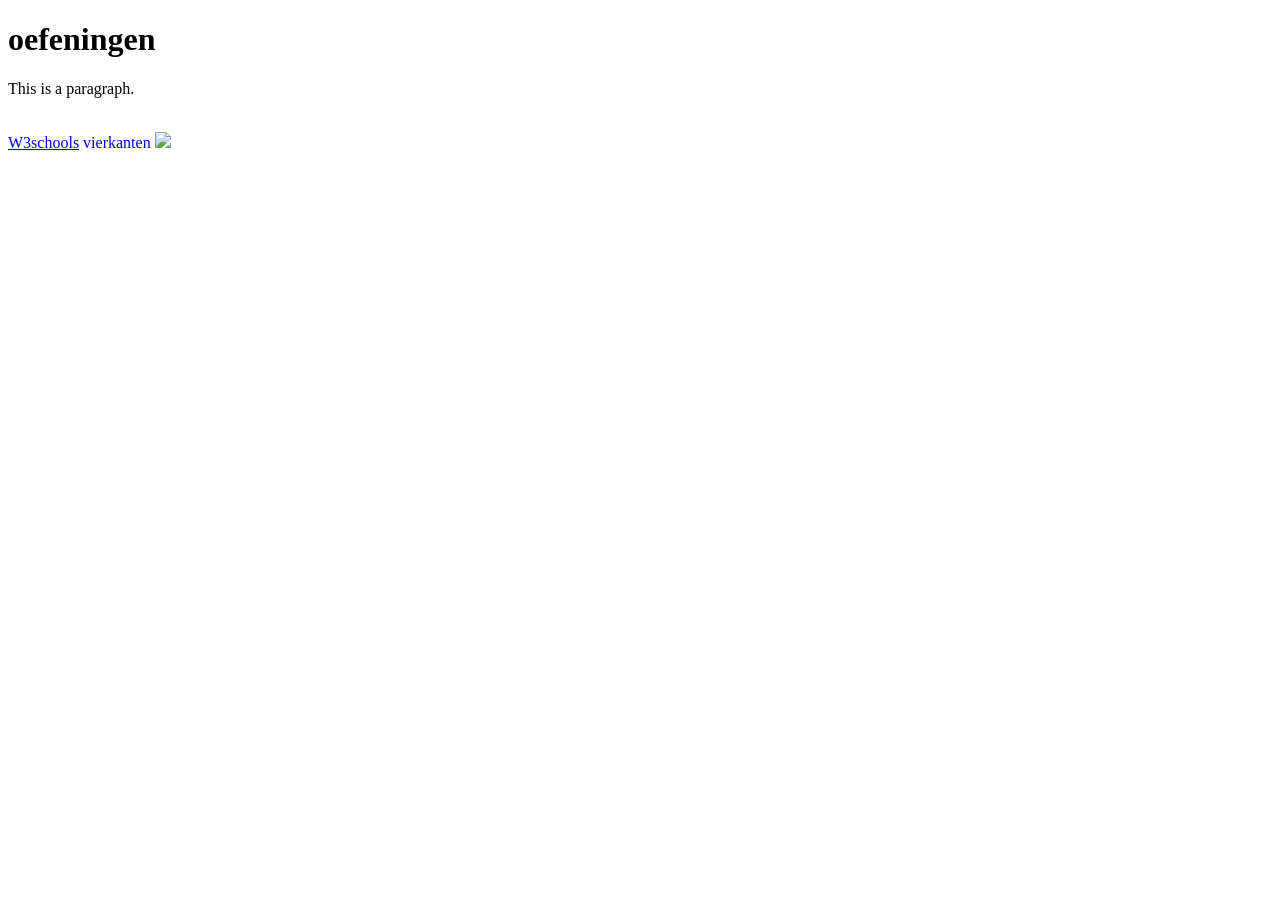
==== oefeningenTest/index.html @ baf4d3c4 "Update index.html" ====
<!DOCTYPE html>
<html>
<head>
  <title>oefening test</title>
  <link rel="stylesheet" href="stylesheet.css">
</head>
<body>
  <!--tekst-->
  <h1>oefeningen</h1> <!-- h1 to h6 -->
  <p>This is a paragraph.</p>
  <br>

  <!--link-->
  <a href='https://www.w3schools.com'>W3schools</a>
  <a href="/vierkanten/index.html" style="text-decoration: none;">vierkanten</a>
  <!--img-->
  <img src="initiald.jpg">
</body>
</html>
---- oefeningenTest/stylesheet.css ----

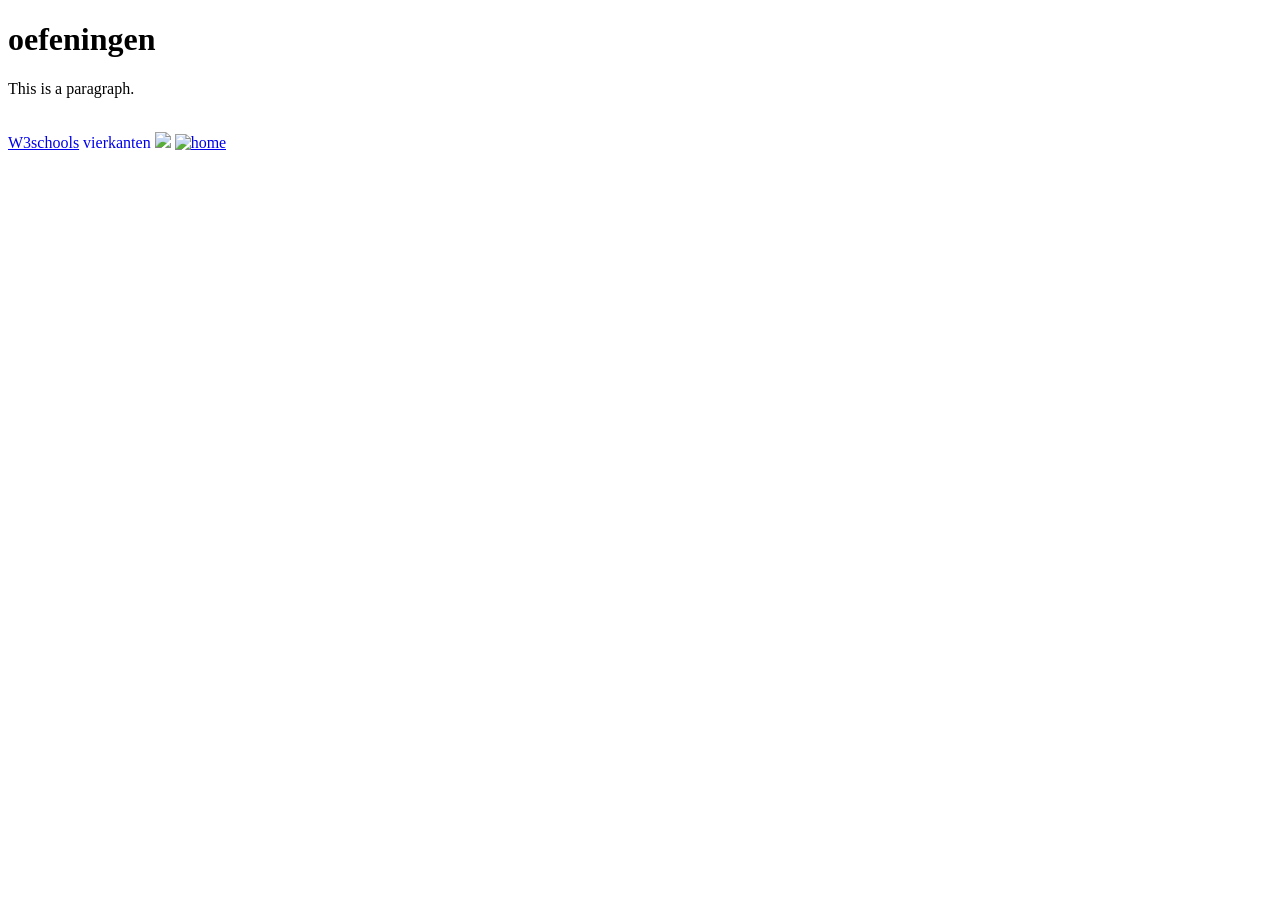
==== commit e53aa7a8: "Update index.html" ====
--- a/oefeningenTest/index.html
+++ b/oefeningenTest/index.html
@@ -15,5 +15,9 @@
   <a href="/vierkanten/index.html" style="text-decoration: none;">vierkanten</a>
   <!--img-->
   <img src="initiald.jpg">
+  <!--img link-->
+  <a href="index.html">
+    <img src="initiald.jpg" alt="home">
+  </a>
 </body>
 </html>
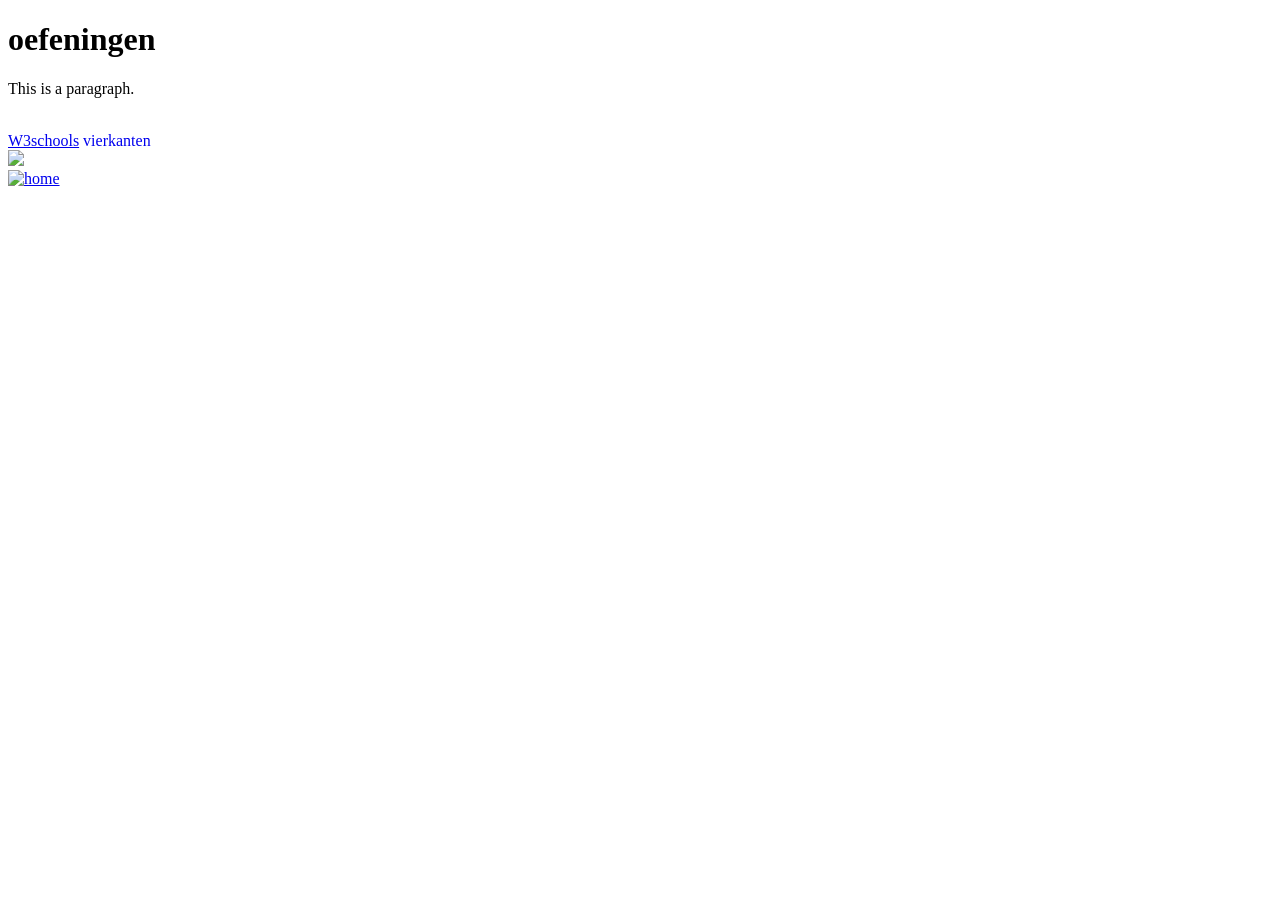
==== commit 8f5c219a: "Update index.html" ====
--- a/oefeningenTest/index.html
+++ b/oefeningenTest/index.html
@@ -13,11 +13,11 @@
   <!--link-->
   <a href='https://www.w3schools.com'>W3schools</a>
   <a href="/vierkanten/index.html" style="text-decoration: none;">vierkanten</a>
-  <!--img-->
-  <img src="initiald.jpg">
-  <!--img link-->
+  <!--img--> <br>
+  <img src="sources/initiald.jpg">
+  <!--img link--> <br>
   <a href="index.html">
-    <img src="initiald.jpg" alt="home">
+    <img src="sources/initiald.jpg" alt="home">
   </a>
 </body>
 </html>
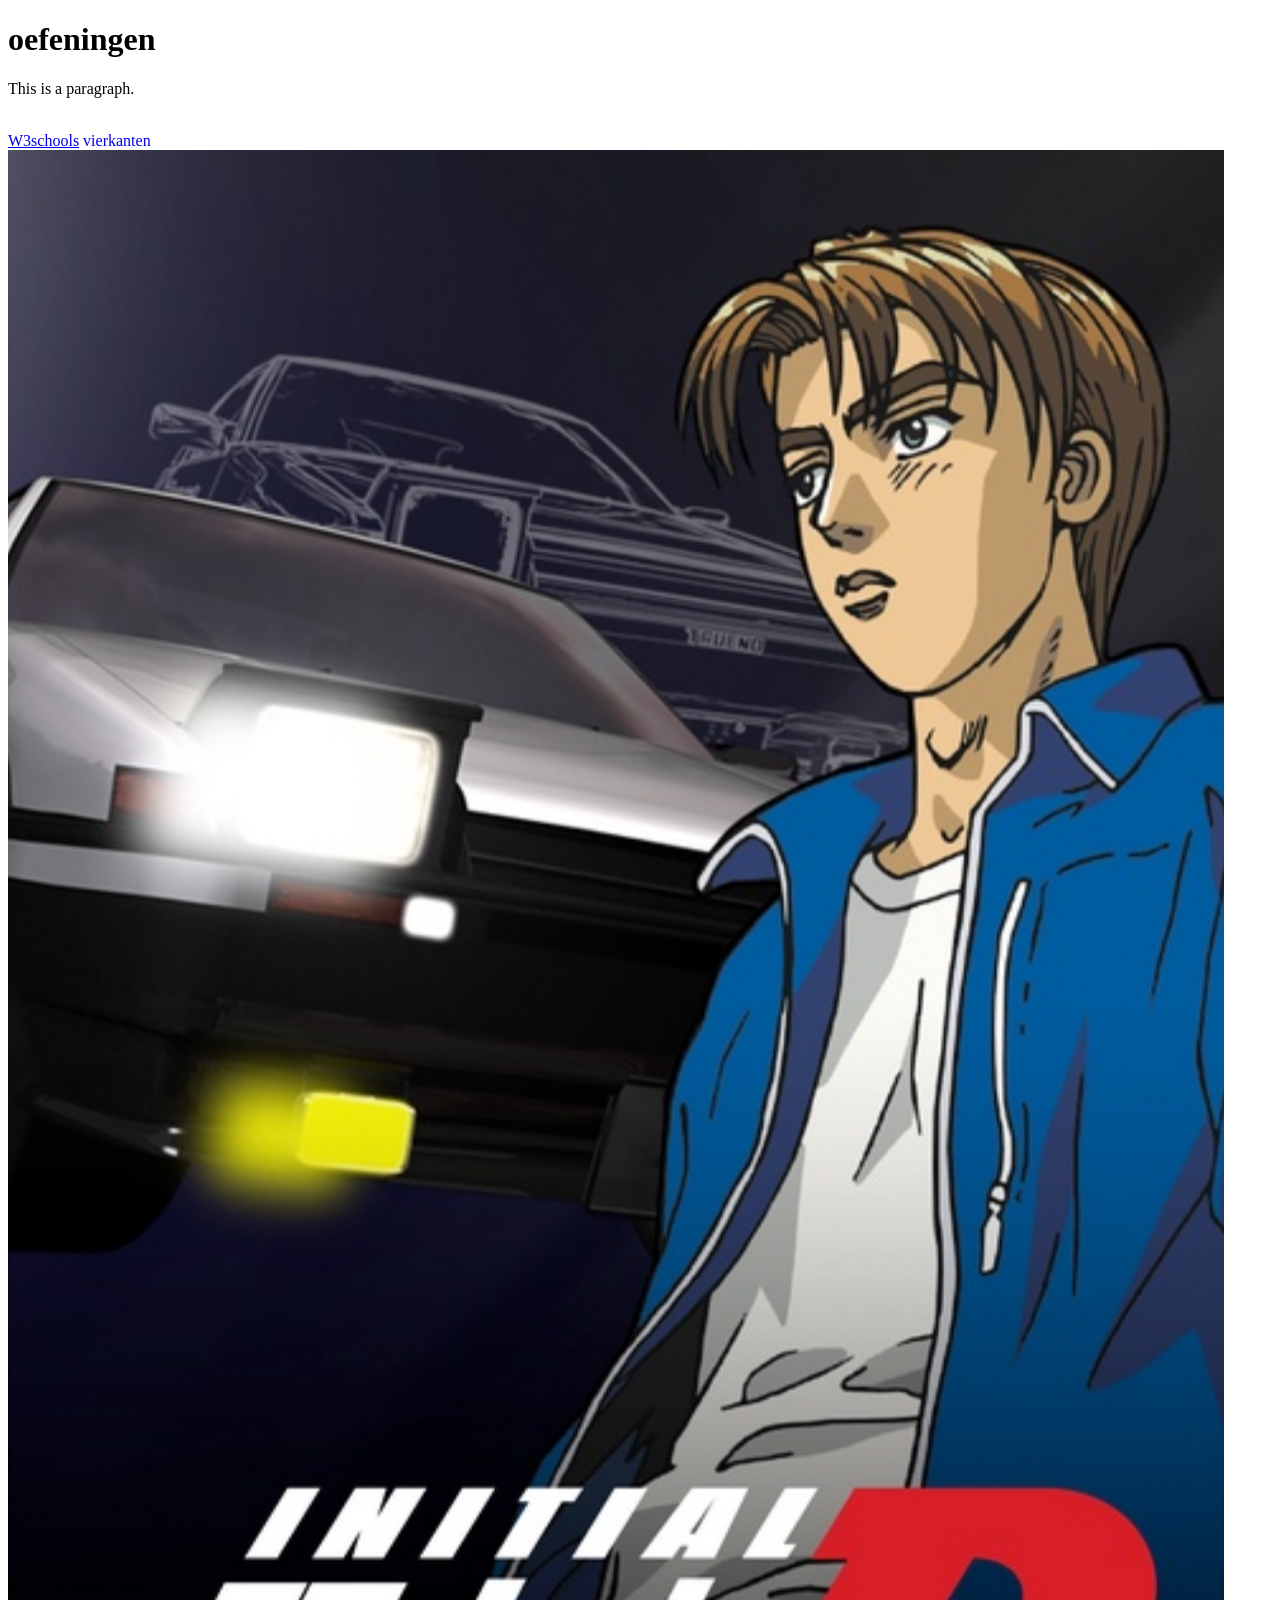
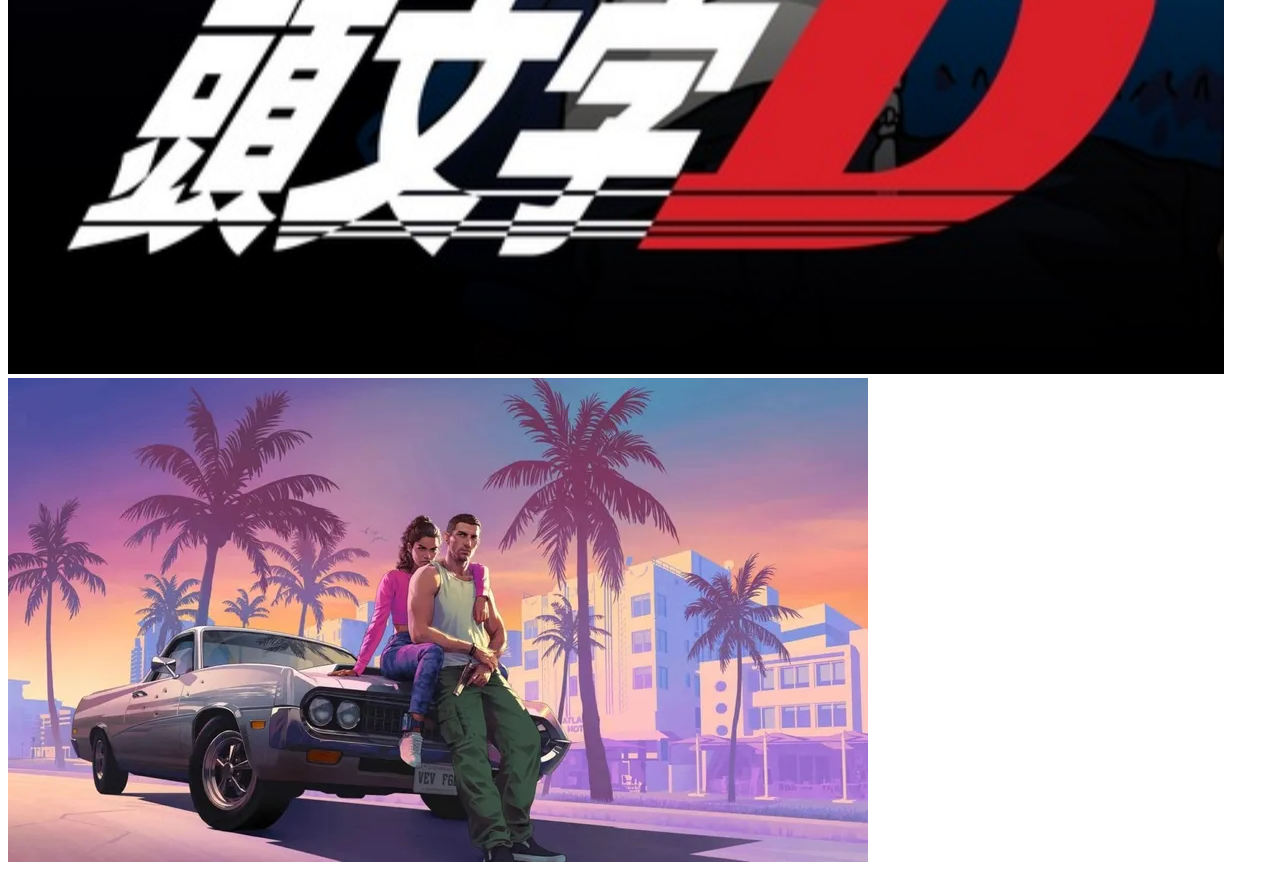
==== commit 144cbaea: "Update index.html" ====
--- a/oefeningenTest/index.html
+++ b/oefeningenTest/index.html
@@ -14,10 +14,10 @@
   <a href='https://www.w3schools.com'>W3schools</a>
   <a href="/vierkanten/index.html" style="text-decoration: none;">vierkanten</a>
   <!--img--> <br>
-  <img src="sources/initiald.jpg">
+  <img src="/sources/initiald.jpg">
   <!--img link--> <br>
-  <a href="index.html">
-    <img src="sources/initiald.jpg" alt="home">
+  <a href="/index.html">
+    <img src="/sources/gta-6s.webp" alt="home">
   </a>
 </body>
 </html>
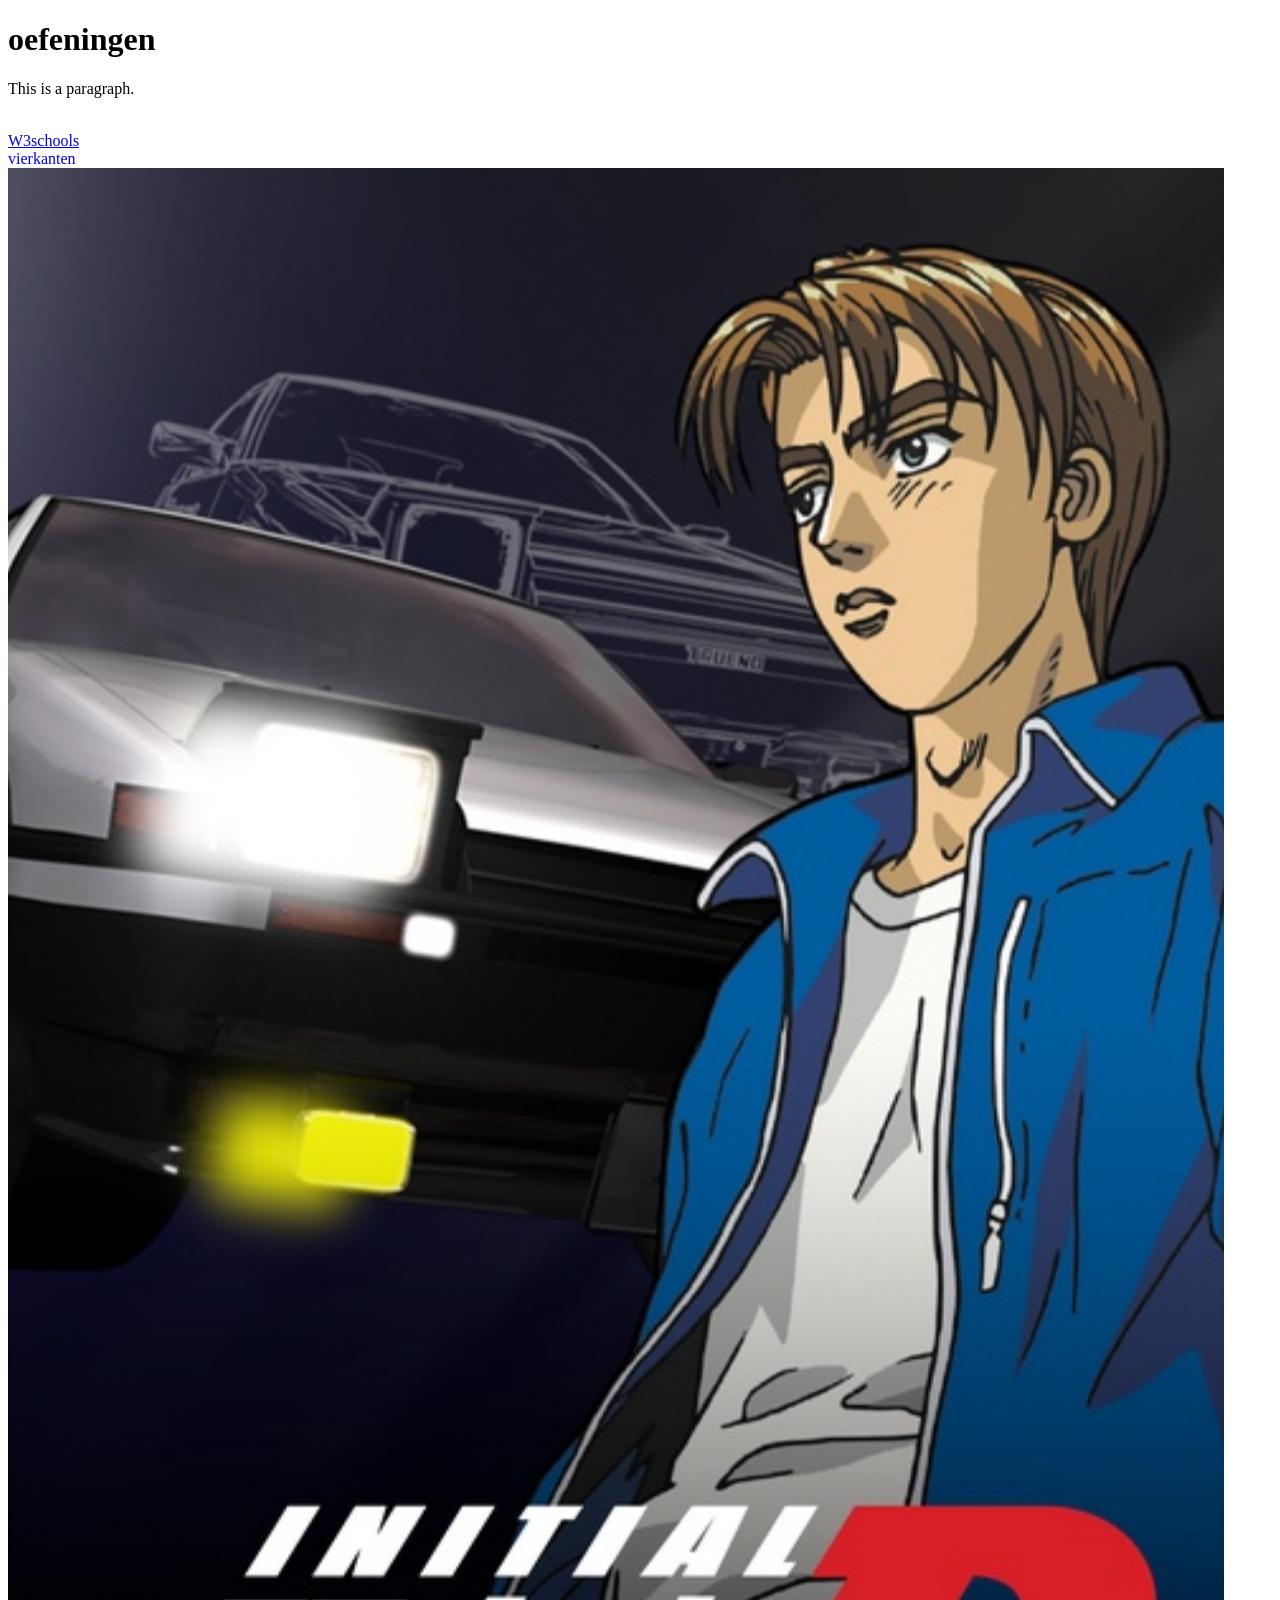
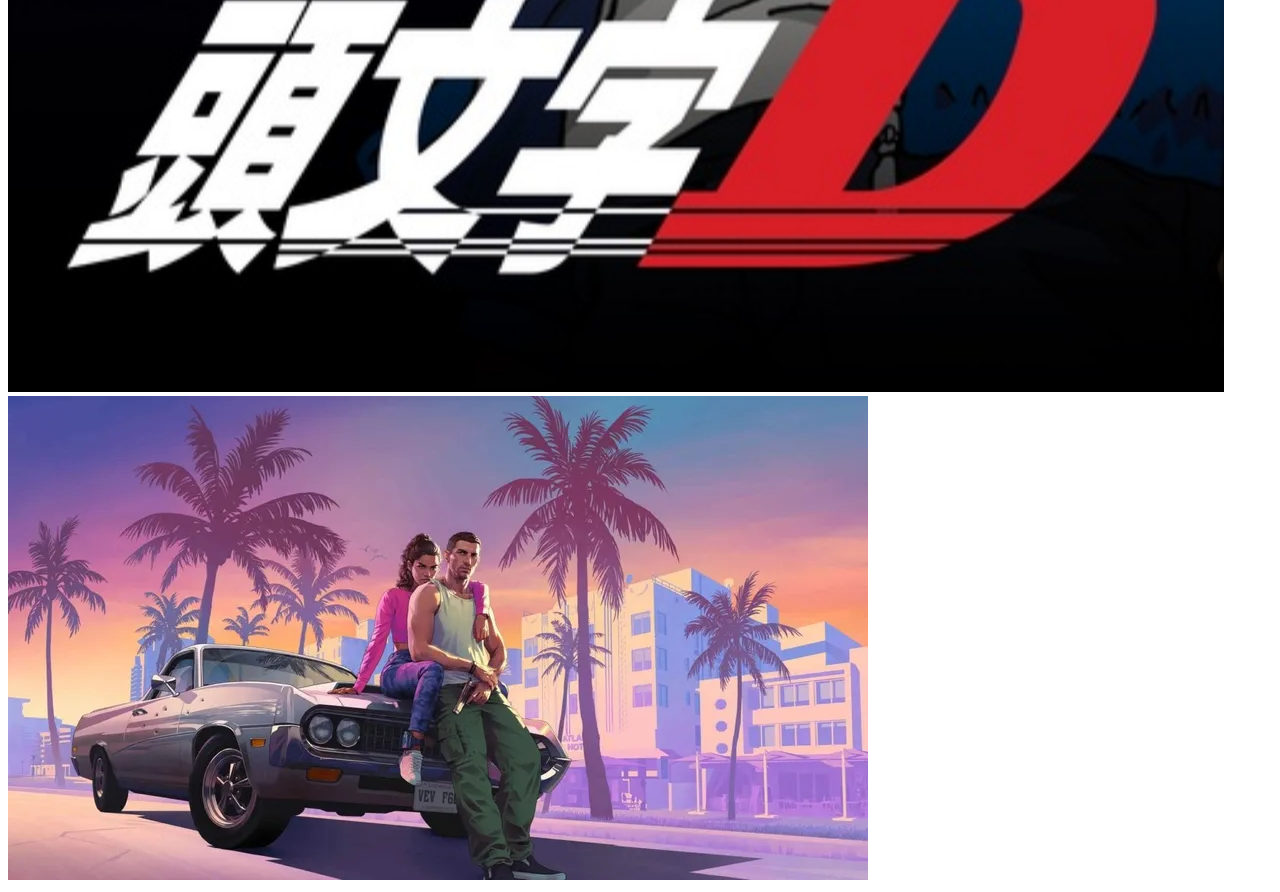
==== commit 88d4f05a: "Update index.html" ====
--- a/oefeningenTest/index.html
+++ b/oefeningenTest/index.html
@@ -12,6 +12,7 @@
 
   <!--link-->
   <a href='https://www.w3schools.com'>W3schools</a>
+  <br>
   <a href="/vierkanten/index.html" style="text-decoration: none;">vierkanten</a>
   <!--img--> <br>
   <img src="/sources/initiald.jpg">
